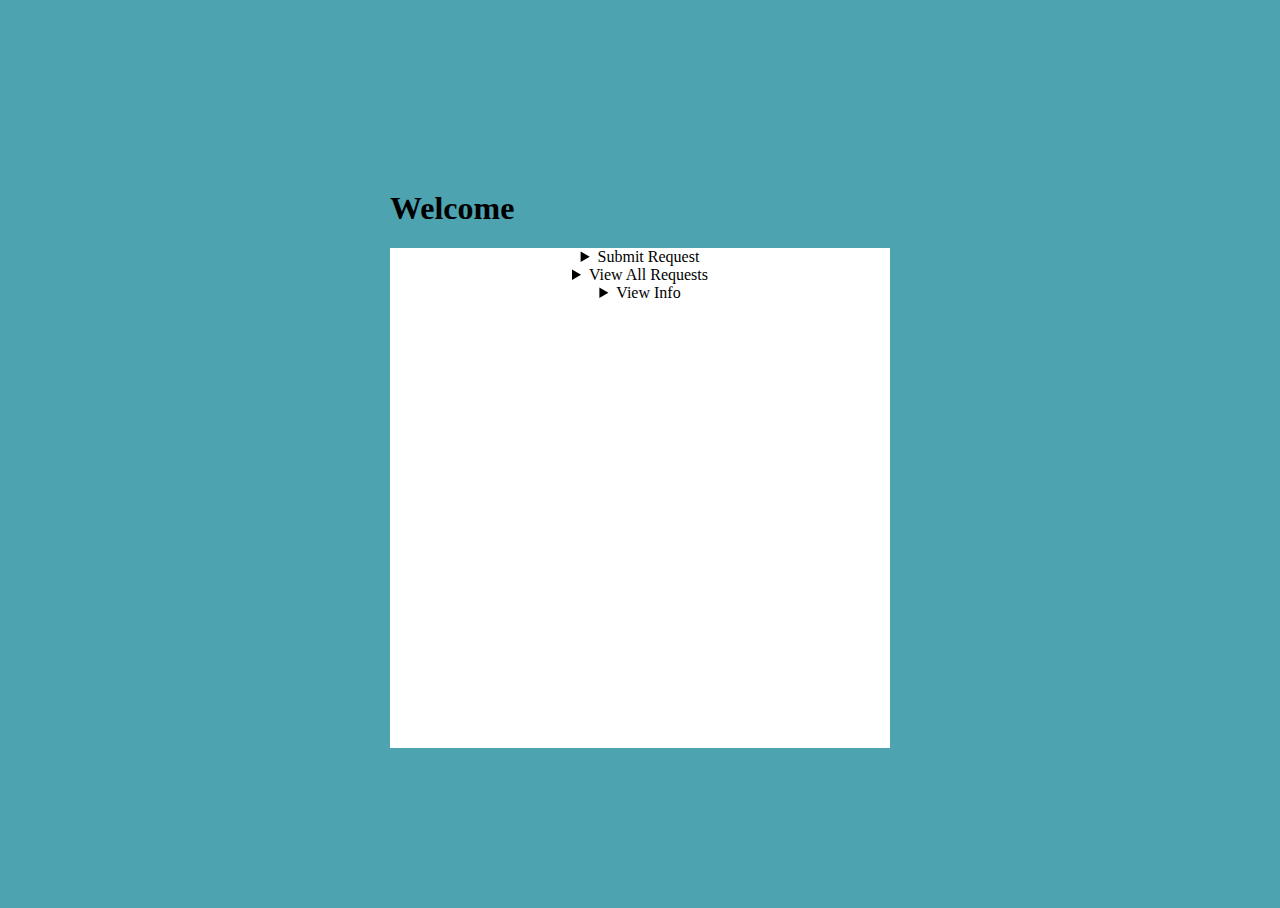
==== ERS2/src/main/webapp/homepage.html @ 6a4e8bec "New Project Folder ERS2, core stories() functional" ====
<!DOCTYPE html>
<html>
<head>
<meta charset="ISO-8859-1">
<title>Homepage</title>
<link rel="stylesheet" type="text/css" media="screen" href="homepage.css">

</head>
<body>

<div class="main-box">
	<h1 id="welcome">Welcome</h1>
	
	<div class="menu-box">
		<details>
			<summary>Submit Request</summary>
			<form method="POST" action="submit-request">
				<input type="text" name="id" placeholder = "ID">
				<input type="text" name="reason" placeholder="Reason">	
				<input type="text" name="amount" placeholder="Amount">	
				<input type="submit" id="submit-request" name="Submit">	
			</form>
		</details>
		
		<details>
			<summary>View All Requests</summary>
			<form method="POST" action="view-request">
				<br>
				<input type="submit" id="view-request" value="View Requests">
				<input type="radio" name="status" value="pending">Pending
				<input type="radio" name="status" value="approved">Approved
				<br>
			</form>
			<table>
				<thead>
					<tr>
						<th></th>
						<th></th>
						<th></th>
						<th></th>
					</tr>
				</thead>
				<tbody>
					<tr>
						<td id=""></td>
						<td id=""></td>
						<td id=""></td>
						<td id=""></td>
					</tr>
				</tbody>
			</table>
		</details>
		
		<details>
			<summary>View Info</summary>
			<form method ="POST" action="view-info">
				<b00r>
				<input type="submit" id="view-info" value="View Info">
			</form>
		</details>
		
	</div>
	<script src="main.js"></script>

</div>

</body>
</html>
---- ERS2/src/main/webapp/homepage.css ----
@charset "ISO-8859-1";

html,body{
	height: 100%;
	background-color: #4ea3b1; 
}
body{
	display: flex;
	justify-content: center;
	align-items: center;
}


.menu-box{
	position: relative;
	background-color: white;
	margin-top: auto;
	margin-bottom: auto;
	display: block;
	width: 500px;
	height: 500px;
	text-align: center;
	z-index: 1;
}
.welcome{
	position: relative;
	text-align: center;
}
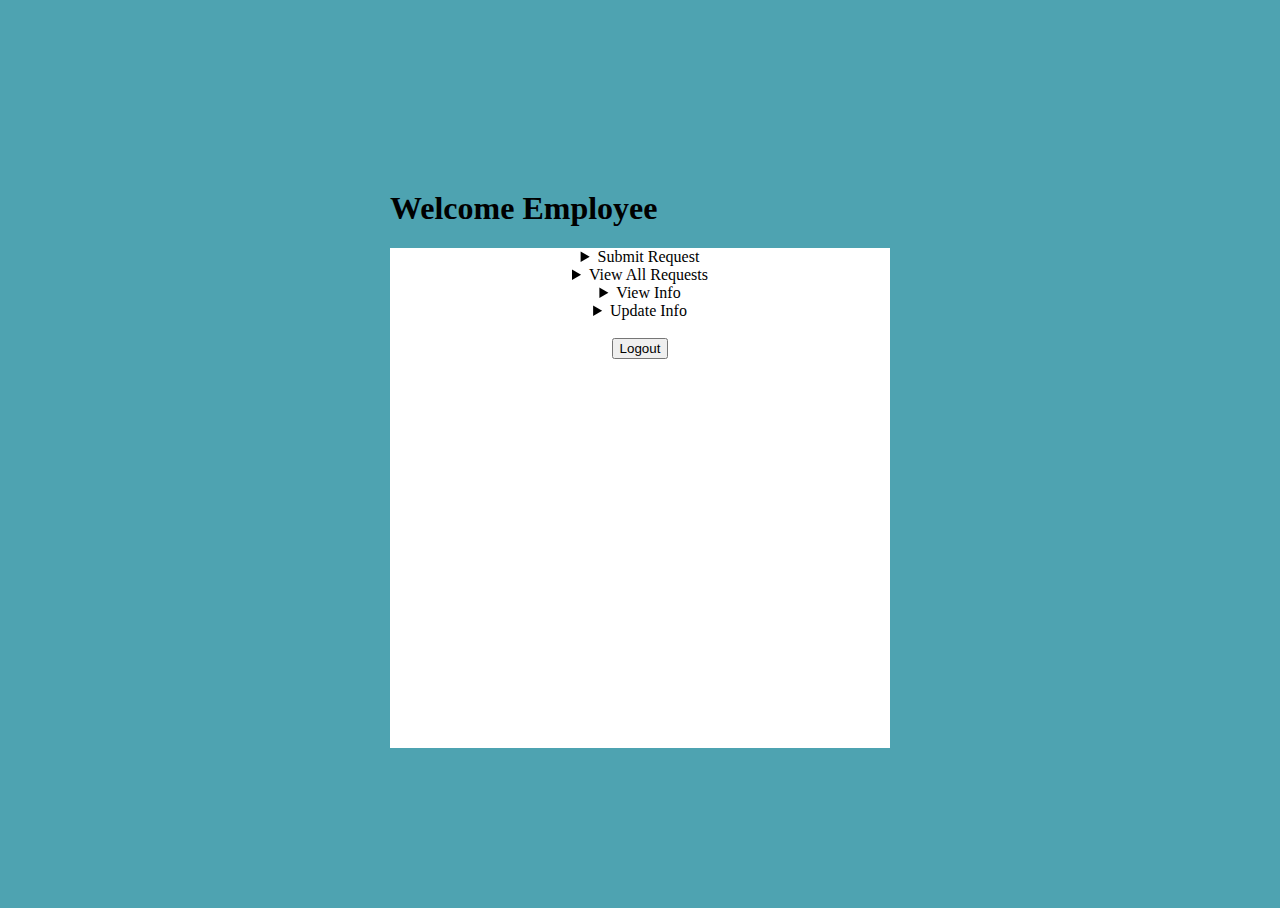
==== commit 7fa21255: "More Stories completed: Manager can Approve/Deny requests, can view All Requests, Can view all Emplo" ====
--- a/ERS2/src/main/webapp/homepage.html
+++ b/ERS2/src/main/webapp/homepage.html
@@ -2,20 +2,19 @@
 <html>
 <head>
 <meta charset="ISO-8859-1">
-<title>Homepage</title>
+<title>Employee Homepage</title>
 <link rel="stylesheet" type="text/css" media="screen" href="homepage.css">
 
 </head>
 <body>
 
 <div class="main-box">
-	<h1 id="welcome">Welcome</h1>
+	<h1 id="welcome">Welcome Employee</h1>
 	
 	<div class="menu-box">
 		<details>
 			<summary>Submit Request</summary>
 			<form method="POST" action="submit-request">
-				<input type="text" name="id" placeholder = "ID">
 				<input type="text" name="reason" placeholder="Reason">	
 				<input type="text" name="amount" placeholder="Amount">	
 				<input type="submit" id="submit-request" name="Submit">	
@@ -54,11 +53,24 @@
 		<details>
 			<summary>View Info</summary>
 			<form method ="POST" action="view-info">
-				<b00r>
+				<br>
 				<input type="submit" id="view-info" value="View Info">
 			</form>
+			<br>
 		</details>
-		
+		<details>
+			<summary>Update Info</summary>
+			<form method ="POST" action="update-info">
+			<input type="text" name="first-name" placeholder="First Name">
+			<input type="text" name = "last-name" placeholder = "Last Name">
+			<input type="text" name ="email" placeholder = "Email">
+			<input type="submit" value="Update">
+			</form>
+		</details>
+		<br>
+		<form method ="POST" action="logout">
+		<input type="submit" id="logout" value="Logout">
+		</form>
 	</div>
 	<script src="main.js"></script>
 
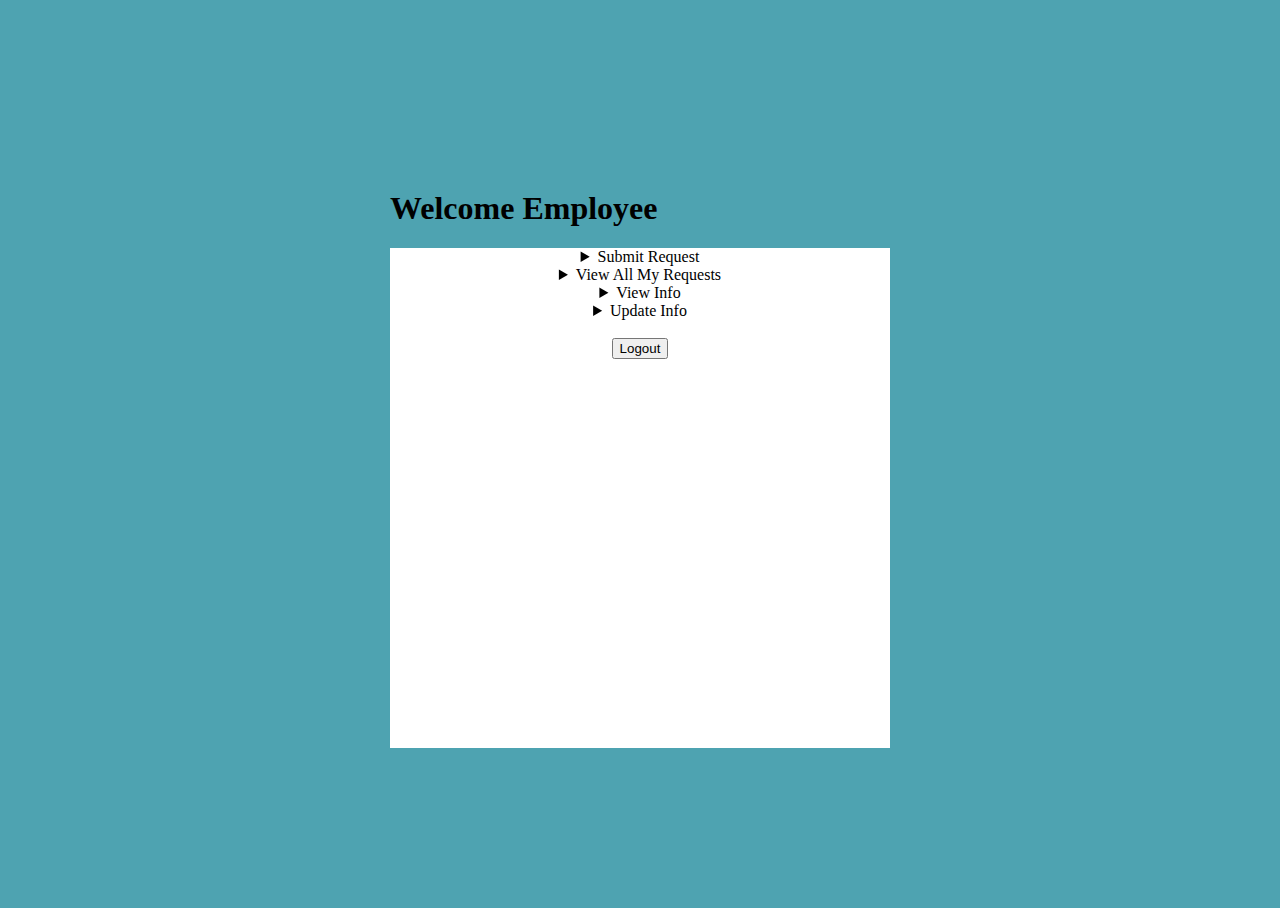
==== commit c8e6ff6a: "Added last core Stories(): Manager viewing single request from Employee by name, Manager can view Al" ====
--- a/ERS2/src/main/webapp/homepage.html
+++ b/ERS2/src/main/webapp/homepage.html
@@ -22,12 +22,11 @@
 		</details>
 		
 		<details>
-			<summary>View All Requests</summary>
-			<form method="POST" action="view-request">
+			<summary>View All My Requests</summary>
+			<form method="POST" action="view-my-requests">
 				<br>
-				<input type="submit" id="view-request" value="View Requests">
-				<input type="radio" name="status" value="pending">Pending
-				<input type="radio" name="status" value="approved">Approved
+				<input type="submit" id="view-my-requests" value="View My Requests">
+				
 				<br>
 			</form>
 			<table>
@@ -63,7 +62,9 @@
 			<form method ="POST" action="update-info">
 			<input type="text" name="first-name" placeholder="First Name">
 			<input type="text" name = "last-name" placeholder = "Last Name">
+			<br>
 			<input type="text" name ="email" placeholder = "Email">
+			<input type="text" name ="password" placeholder = "Password">
 			<input type="submit" value="Update">
 			</form>
 		</details>
